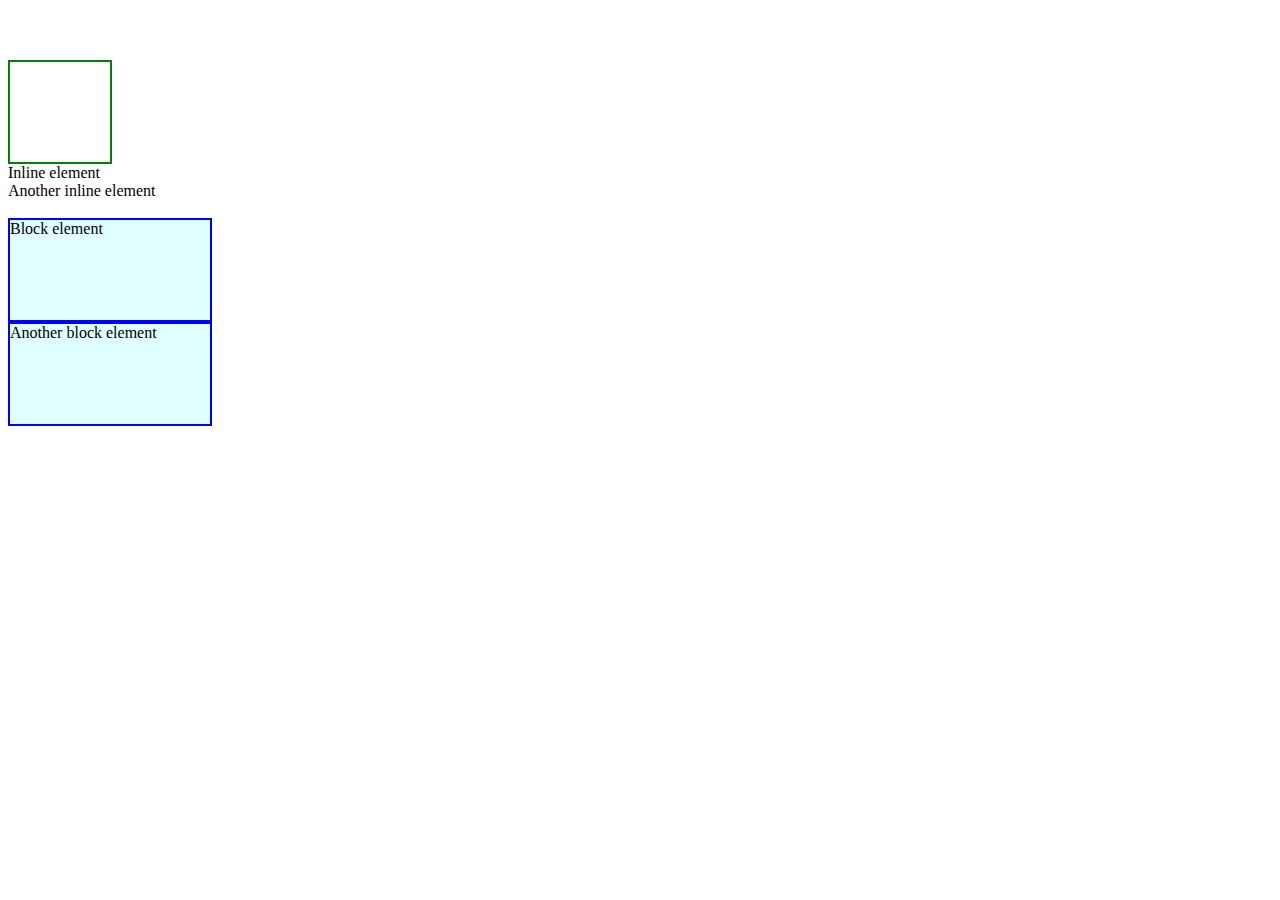
==== index.html @ 6698080c "box mode" ====
<!DOCTYPE html>
<html lang="en">

<head>
    <meta charset="UTF-8">
    <meta name="viewport" content="width=device-width, initial-scale=1.0">
    <link rel="stylesheet" href="style.css">
    <title>Document</title>
</head>

<body>
    <div class="ejemplo-box"></div>
    <span>Inline element</span>
    <br>
    <span>Another inline element</span>
    <br><br>
    
    <div class="block-element">Block element</div>
    <div class="block-element">Another block element</div>

</body>
</html>
---- style.css ----
.ejemplo-box{
    border: 2px solid green;
    width: 100px;
    height: 100px;
    margin-top: 60px;
}

.span{
    /* display: inline; */
    display: block;
}

.block-element{
    display: block;
    width: 200px;
    height: 100px;
    background-color: lightcyan;
    border: 2px solid blue;
    pad: 10px;
}
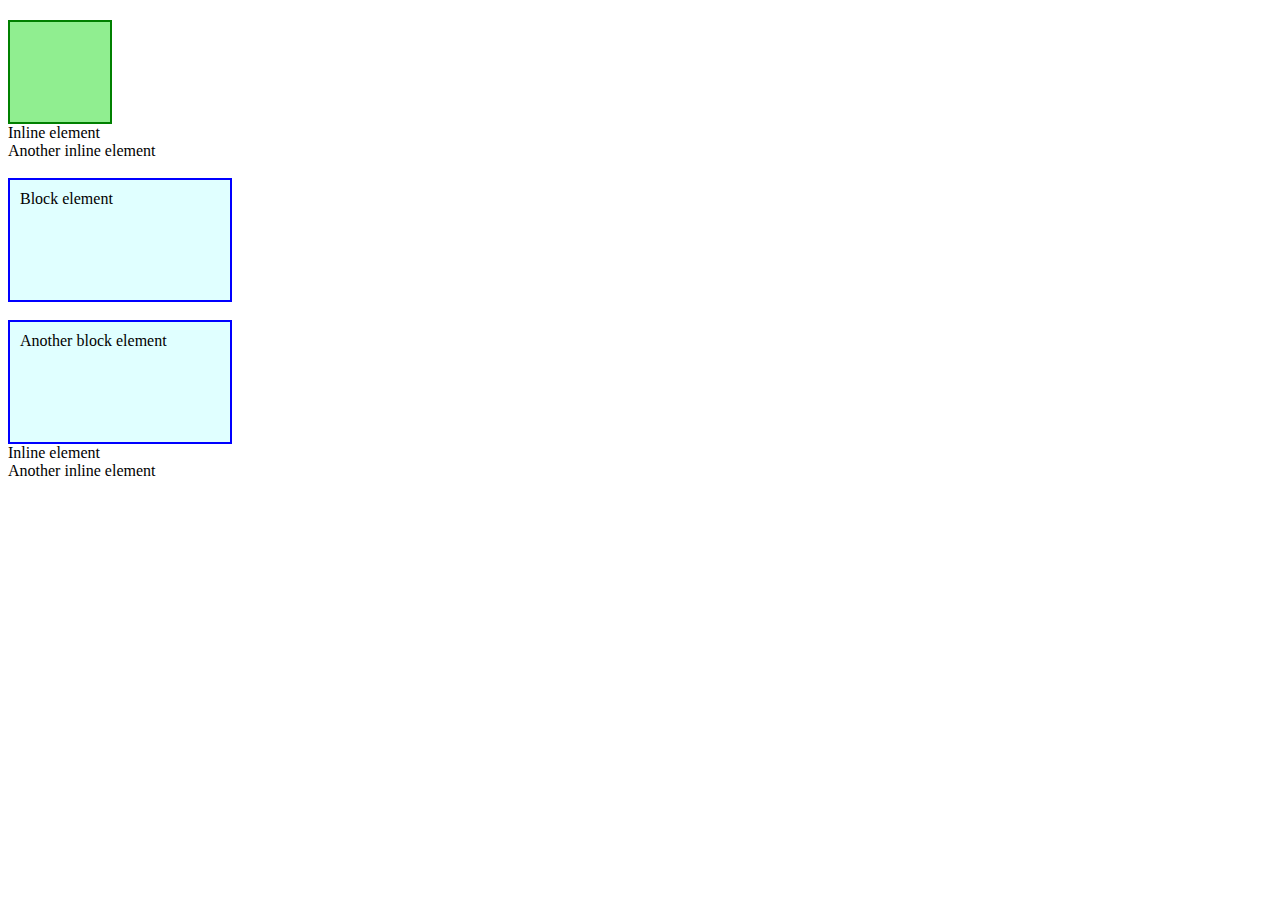
==== commit a1db9df9: "sesion de estudio personal" ====
--- a/index.html
+++ b/index.html
@@ -5,18 +5,20 @@
     <meta charset="UTF-8">
     <meta name="viewport" content="width=device-width, initial-scale=1.0">
     <link rel="stylesheet" href="style.css">
-    <title>Document</title>
+    <title>Box Model</title>
 </head>
 
 <body>
     <div class="ejemplo-box"></div>
-    <span>Inline element</span>
-    <br>
+    <span>Inline element</span> <br>
     <span>Another inline element</span>
     <br><br>
     
-    <div class="block-element">Block element</div>
+    <div class="block-element">Block element</div> <br>
     <div class="block-element">Another block element</div>
+
+    <span>Inline element</span> <br>
+    <span>Another inline element</span>
 
 </body>
 </html>--- a/style.css
+++ b/style.css
@@ -2,12 +2,17 @@
     border: 2px solid green;
     width: 100px;
     height: 100px;
-    margin-top: 60px;
+    background-color: lightgreen;
+    margin-top: 20px;
 }
 
 .span{
     /* display: inline; */
     display: block;
+}
+
+.otra-clase{
+    display: inline;
 }
 
 .block-element{
@@ -16,5 +21,5 @@
     height: 100px;
     background-color: lightcyan;
     border: 2px solid blue;
-    pad: 10px;
+    padding: 10px;
 }